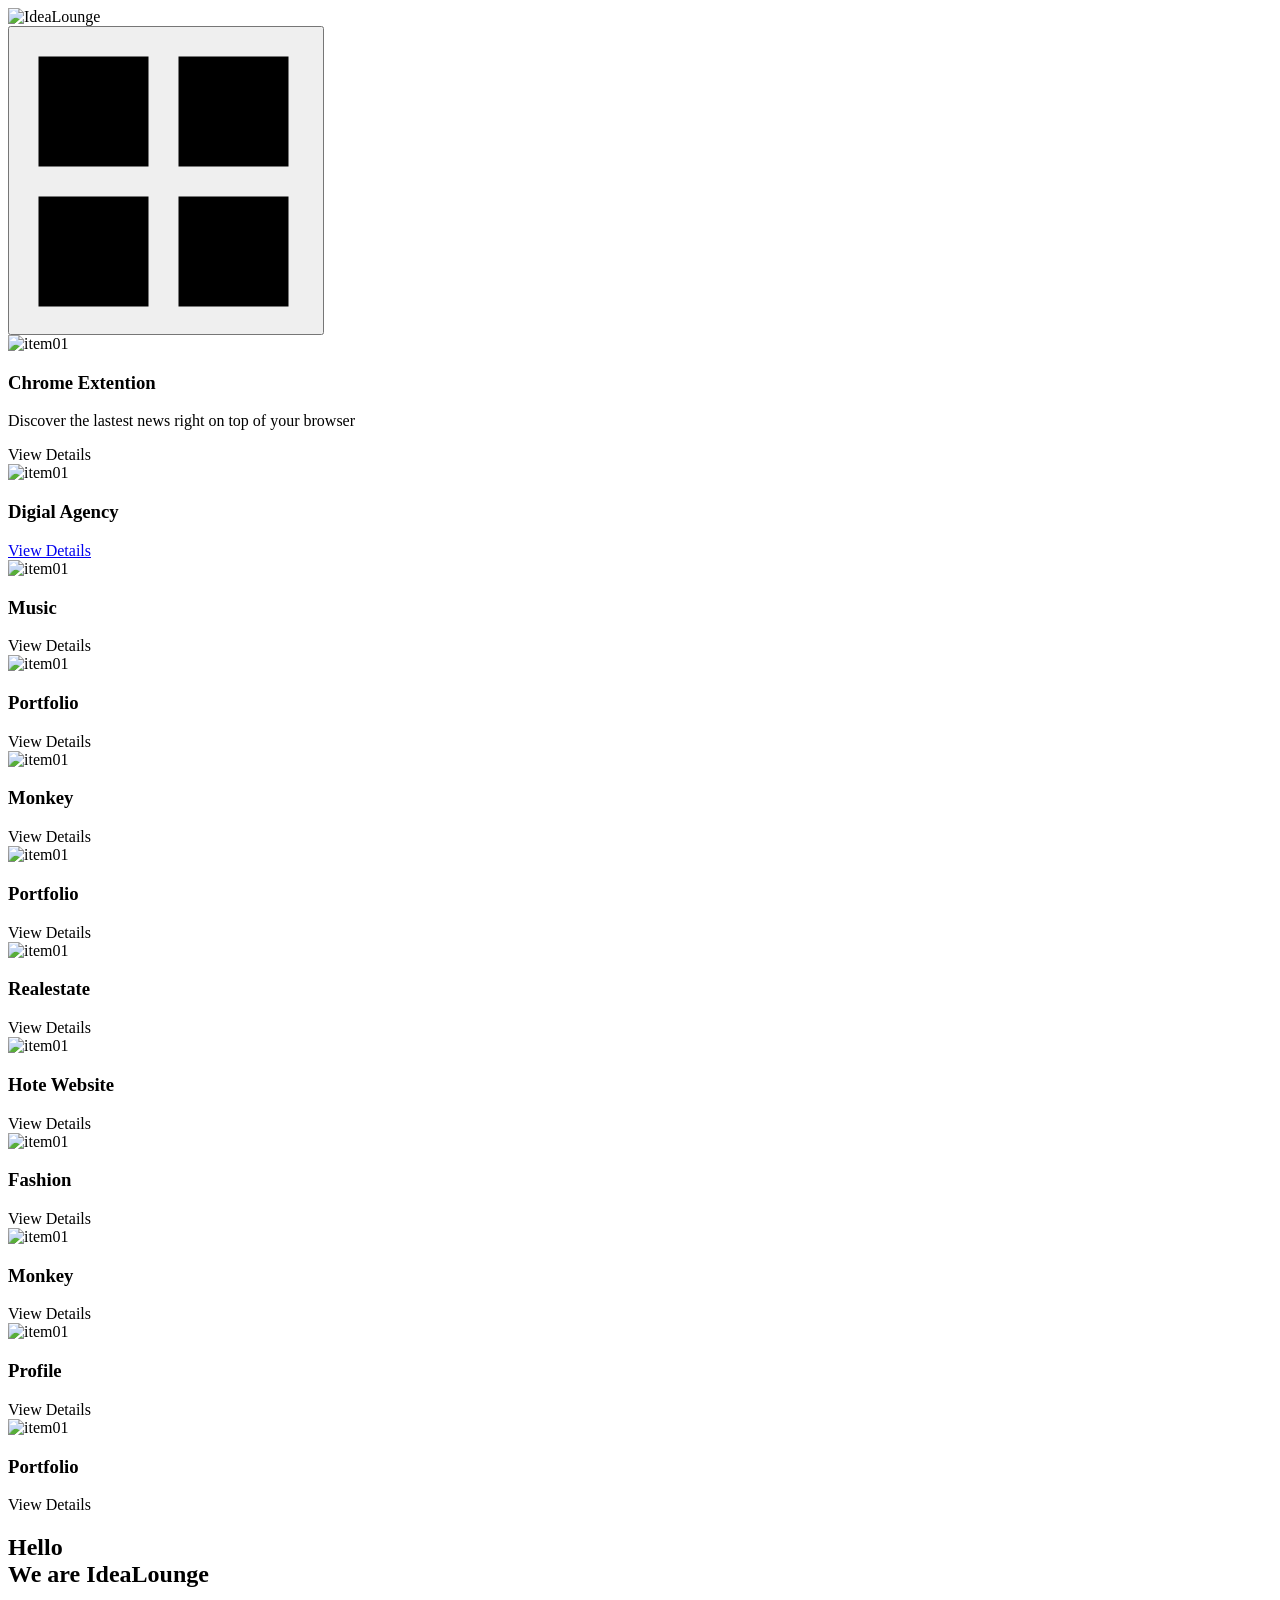
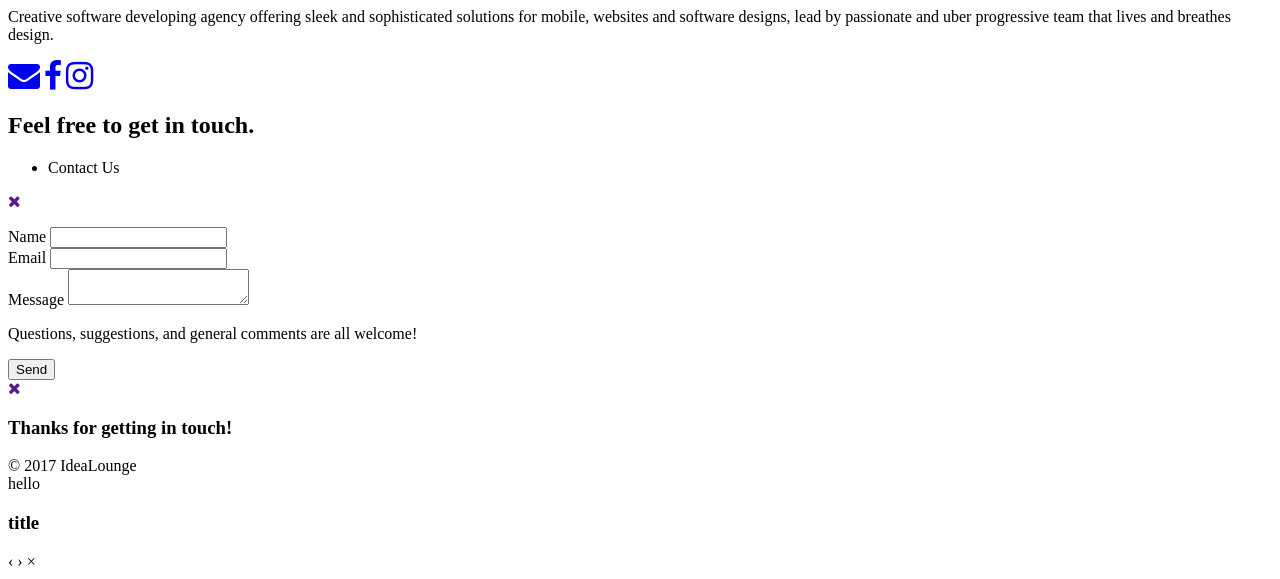
==== views/index.html @ 8973b8fc "feat(frontEnd):logo added" ====
<!DOCTYPE html>

<html lang="en">
  <head>
    <meta charset="UTF-8" />
    <meta http-equiv="Content-Type" content="text/html; charset=utf-8" />
    <meta name="viewport" content="width=device-width, initial-scale=1, maximum-scale=1, user-scalable=no">
    <title>IdeaLounge</title>

    <!-- Style Dependencies -->
    <link rel="stylesheet"  href="contact-us/stylesheets/style.css" />
    <!-- Google fonts -->
    <link href='http://fonts.googleapis.com/css?family=Roboto:400,300,700' rel='stylesheet' type='text/css'>
    <!-- font awesome -->
    <link href="//maxcdn.bootstrapcdn.com/font-awesome/4.2.0/css/font-awesome.min.css" rel="stylesheet">
    <!-- bootstrap -->
    <link rel="stylesheet" href="original/bootstrap/css/bootstrap.min.css" />
    <!-- animate.css -->
    <link rel="stylesheet" href="original/animate/animate.css" />
    <!-- gallery -->
    <link rel="stylesheet" href="original/gallery/blueimp-gallery.min.css">
    <!-- favicon -->
    <link rel="shortcut icon" href="images/favicon.png" type="image/x-icon">
    <link rel="icon" href="images/favicon.png" type="image/x-icon">
    <link rel="stylesheet" type="text/css" href="original/slidingheader/layout-simple.css" />
    <link rel="stylesheet" href="original/style.css">
    <!-- Style Dependencies -->
    <link rel="shortcut icon" type="image/png" href="images/favicon.png"/>
  </head>

  <body id="home">
		<div id="container">
			<header class="intro">
        <div class="overlay spacer text-center">
          <div class="intro__content">
            <div class="logo_container">
              <img class="logo" width="300px" class="logo" src="images/logo.png" alt="IdeaLounge"/>
            </div>
            <button class="trigger" position="center" >
              <svg width="100%" height="100%" viewBox="0 0 60 60" preserveAspectRatio="none">
              	<g class="icon icon--grid">
              		<rect x="32.5" y="5.5" width="22" height="22"/>
              		<rect x="4.5" y="5.5" width="22" height="22"/>
              		<rect x="32.5" y="33.5" width="22" height="22"/>
              		<rect x="4.5" y="33.5" width="22" height="22"/>
              	</g>
              	<g class="icon icon--cross">
              		<line x1="4.5" y1="55.5" x2="54.953" y2="5.046"/>
              		<line x1="54.953" y1="55.5" x2="4.5" y2="5.047"/>
              	</g>
              </svg>
            </button>
          </div><!-- /intro__content -->
        </div>
       </header><!-- /intro -->

       <section class="items-wrap">
          <div class="container">
          	 <div class="spacer">
          	   <div class="row">

          		   <div class="col-sm-4 fadeInUp wowload">
          			   <div class="gallery-items">
          			     <img class="img-responsive" src="images/portfolio/1.jpg" alt="item01"/>
          			     <div class="caption"><h3>Chrome Extention</h3><p>Discover the lastest news right on top of your browser</p> <a title="Fashion Website" class="gallery-image btn btn-default" data-gallery>View Details</a></div>
          			   </div>
          		   </div>

                 <div class="col-sm-4 fadeInUp wowload">
          			   <div class="gallery-items">
          			     <img class="img-responsive" src="images/portfolio/2.jpg" alt="item01"/>
          			     <div class="caption"><h3>Digial Agency</h3> <a href="images/portfolio/1.jpg" title="Digial Agency"  class="gallery-image btn btn-default" data-gallery>View Details</a></div>
          			  </div>
          		  </div>

            		<div class="col-sm-4 fadeInUp wowload">
            			 <div class="gallery-items">
            			   <img class="img-responsive" src="images/portfolio/3.jpg" alt="item01"/>
            			   <div class="caption"><h3>Music</h3> <a title="Music"  class="gallery-image btn btn-default" data-gallery >View Details</a></div>
            			 </div>
            		</div>

            		<div class="col-sm-4 fadeInUp wowload">
            		  <div class="gallery-items">
            			  <img class="img-responsive" src="images/portfolio/5.jpg" alt="item01"/>
            			  <div class="caption"><h3>Portfolio</h3> <a title="Portfolio" class="gallery-image btn btn-default" data-gallery >View Details</a></div>
            			</div>
            	 </div>

            		<div class="col-sm-4 fadeInUp wowload">
            			  <div class="gallery-items">
            			   <img class="img-responsive" src="images/portfolio/4.jpg" alt="item01"/>
            			   <div class="caption"><h3>Monkey</h3> <a title="Monkey" class="gallery-image btn btn-default" data-gallery>View Details</a></div>
            			  </div>
            		</div>

            		<div class="col-sm-4 fadeInUp wowload">
            			 <div class="gallery-items">
            			  <img class="img-responsive" src="images/portfolio/6.jpg" alt="item01"/>
            			  <div class="caption"><h3>Portfolio</h3> <a title="Portfolio"  class="gallery-image btn btn-default" data-gallery>View Details</a></div>
            			</div>
            		</div>

            		<div class="col-sm-4 fadeInUp wowload">
            			 <div class="gallery-items">
            			   <img class="img-responsive" src="images/portfolio/7.jpg" alt="item01"/>
            			   <div class="caption"><h3>Realestate</h3><a title="Realestate"  class="gallery-image btn btn-default" data-gallery>View Details</a></div>
            			</div>
            		</div>

            		<div class="col-sm-4 fadeInUp wowload">
            			<div class="gallery-items">
            			  <img class="img-responsive" src="images/portfolio/8.jpg" alt="item01"/>
            			  <div class="caption"><h3>Hote Website</h3> <a title="Hotel Gallery"  class="gallery-image btn btn-default" data-gallery>View Details</a></div>
            			</div>
            		</div>

            		<div class="col-sm-4 fadeInUp wowload">
            			<div class="gallery-items">
            			  <img class="img-responsive" src="images/portfolio/1.jpg" alt="item01"/>
            			  <div class="caption"><h3>Fashion</h3> <a title="Fashion"  class="gallery-image btn btn-default" data-gallery>View Details</a></div>
            			</div>
            		</div>

            		<div class="col-sm-4 fadeInUp wowload">
            			<div class="gallery-items">
            			  <img class="img-responsive" src="images/portfolio/4.jpg" alt="item01"/>
            			  <div class="caption"><h3>Monkey</h3> <a  title="Monkey" class="gallery-image btn btn-default" data-gallery>View Details</a></div>
            			</div>
            		</div>

            		<div class="col-sm-4 fadeInUp wowload">
            			<div class="gallery-items">
            			  <img class="img-responsive" src="images/portfolio/5.jpg" alt="item01"/>
            			  <div class="caption"><h3>Profile</h3><a  title="Profile" class="gallery-image btn btn-default" data-gallery>View Details</a></div>
            			</div>
            		</div>

            		<div class="col-sm-4 fadeInUp wowload">
            			<div class="gallery-items">
            			  <img class="img-responsive" src="images/portfolio/6.jpg" alt="item01"/>
            			  <div class="caption"><h3>Portfolio</h3> <a  title="Portfolio" class="gallery-image btn btn-default" data-gallery>View Details</a></div>
            			</div>
              	</div>
              </div>
           </div>
        </div>
      </section>
    </div><!-- /container -->


   <div class="about">
    	<div class="overlay spacer text-center">
    	  <div class="container">
    	    <h2>Hello<br/> We are <b>IdeaLounge</b></h2>
    	    <p>Creative software developing agency offering sleek and sophisticated solutions for mobile, websites and software designs, lead by passionate and uber progressive team that lives and breathes design.</p>
    	    <div class="wowload fadeInUp social">
            <a href="mailto:idealounge.info@gmail.com" target="_top"><i class="fa fa-envelope fa-2x" aria-hidden="true"></i></a>
            <a href="https://www.facebook.com/groups/1576130375780789/" target=blank><i class="fa fa-facebook fa-2x"></i></a>
            <a href="https://www.instagram.com/idea.lounge/" target=blank><i class="fa fa-instagram fa-2x"></i></a>
         </div>
    	 </div>
       <div class="contact-container">
         <h2>Feel free to get in touch.</h2>
         <ul class="actions">
           <li><a id="contact" class="button big">Contact Us</a></li>
         </ul>
       </div>

      <div class="cd-popup contact" role="alert">
         <form name="contactform" id="contactform" class="contact-form">
           <div class="cd-popup-container" style="">
             <p style="">
               <a href="" class="cd-popup-close cd-close-button">
                 <i class="fa fa-times" style="pointer-events:none;"></i>
               </a>
             </p>

             <div class="name">
               <label for="name">Name</label>
               <input type="text" id="name" name="name" />
             </div>

             <div class="email">
               <label for="email">Email</label>
               <input type="text" id="email" name="email" />
             </div>

             <div class="message">
               <label for="message">Message</label>
               <textarea name="message" id="message" name="message"></textarea>
             </div>
            <!-- <br>
            <div class="checkbox">
              <input type="checkbox" id="human" name="human" />
              <label for="human">I am a human and not a robot.</label>
            </div>
            <br> -->
             <div class="submit">
               <p class="user-message" id="contactblurb"> Questions, suggestions, and general comments are all welcome!</p>
               <input type="submit" name="submit" id="submit" value="Send" />
             </div>
           </div>
         </form>
       </div>

      <div class="cd-popup notification" role="alert">
        <div class="cd-popup-container">
          <a href="" class="cd-popup-close cd-close-button"><i class="fa fa-times" style="pointer-events:none;"></i></a>
          <p>
            <h3 id="notification-text">Thanks for getting in touch!</h3>
          </p>
         </div>
       </div>
     </div>
    </div>
    <div class="text-center copyright">© 2017 IdeaLounge</a></div>


    <!-- The Bootstrap Image Gallery lightbox, should be a child element of the document body -->
    <div id="blueimp-gallery" class="blueimp-gallery blueimp-gallery-controls">
        <!-- The container for the modal slides -->
        <div class="slides">hello</div>
        <!-- Controls for the borderless lightbox -->
        <h3 class="title">title</h3>
        <a class="prev">‹</a>
        <a class="next">›</a>
        <a class="close">×</a>
    </div>

    <!-- Javascript Dependencies -->
    <script type="text/javascript" src="bower_components/jquery/dist/jquery.min.js"></script>
    <script type="text/javascript" src="bower_components/magnific-popup/dist/jquery.magnific-popup.min.js"></script>
    <!-- jquery -->
    <script src="original/jquery.js"></script>
    <!-- wow script -->
    <script src="original/wow/wow.min.js"></script>
    <!-- slider -->
    <script src="original/slidingheader/classie.js"></script>
    <!-- boostrap -->
    <script src="original/bootstrap/js/bootstrap.js" type="text/javascript" ></script>
    <!-- jquery mobile -->
    <script src="original/mobile/touchSwipe.min.js"></script>
    <!-- jquery mobile -->
    <script src="original/respond/respond.js"></script>
    <!-- gallery -->
    <script src="original/gallery/jquery.blueimp-gallery.min.js"></script>
    <!-- custom script -->
    <script src="original/script.js"></script>
    <script type="text/javascript" src="contact-us/javascripts/scripts.js"></script>
    <!-- Javascript Dependencies -->
  </body>
</html>
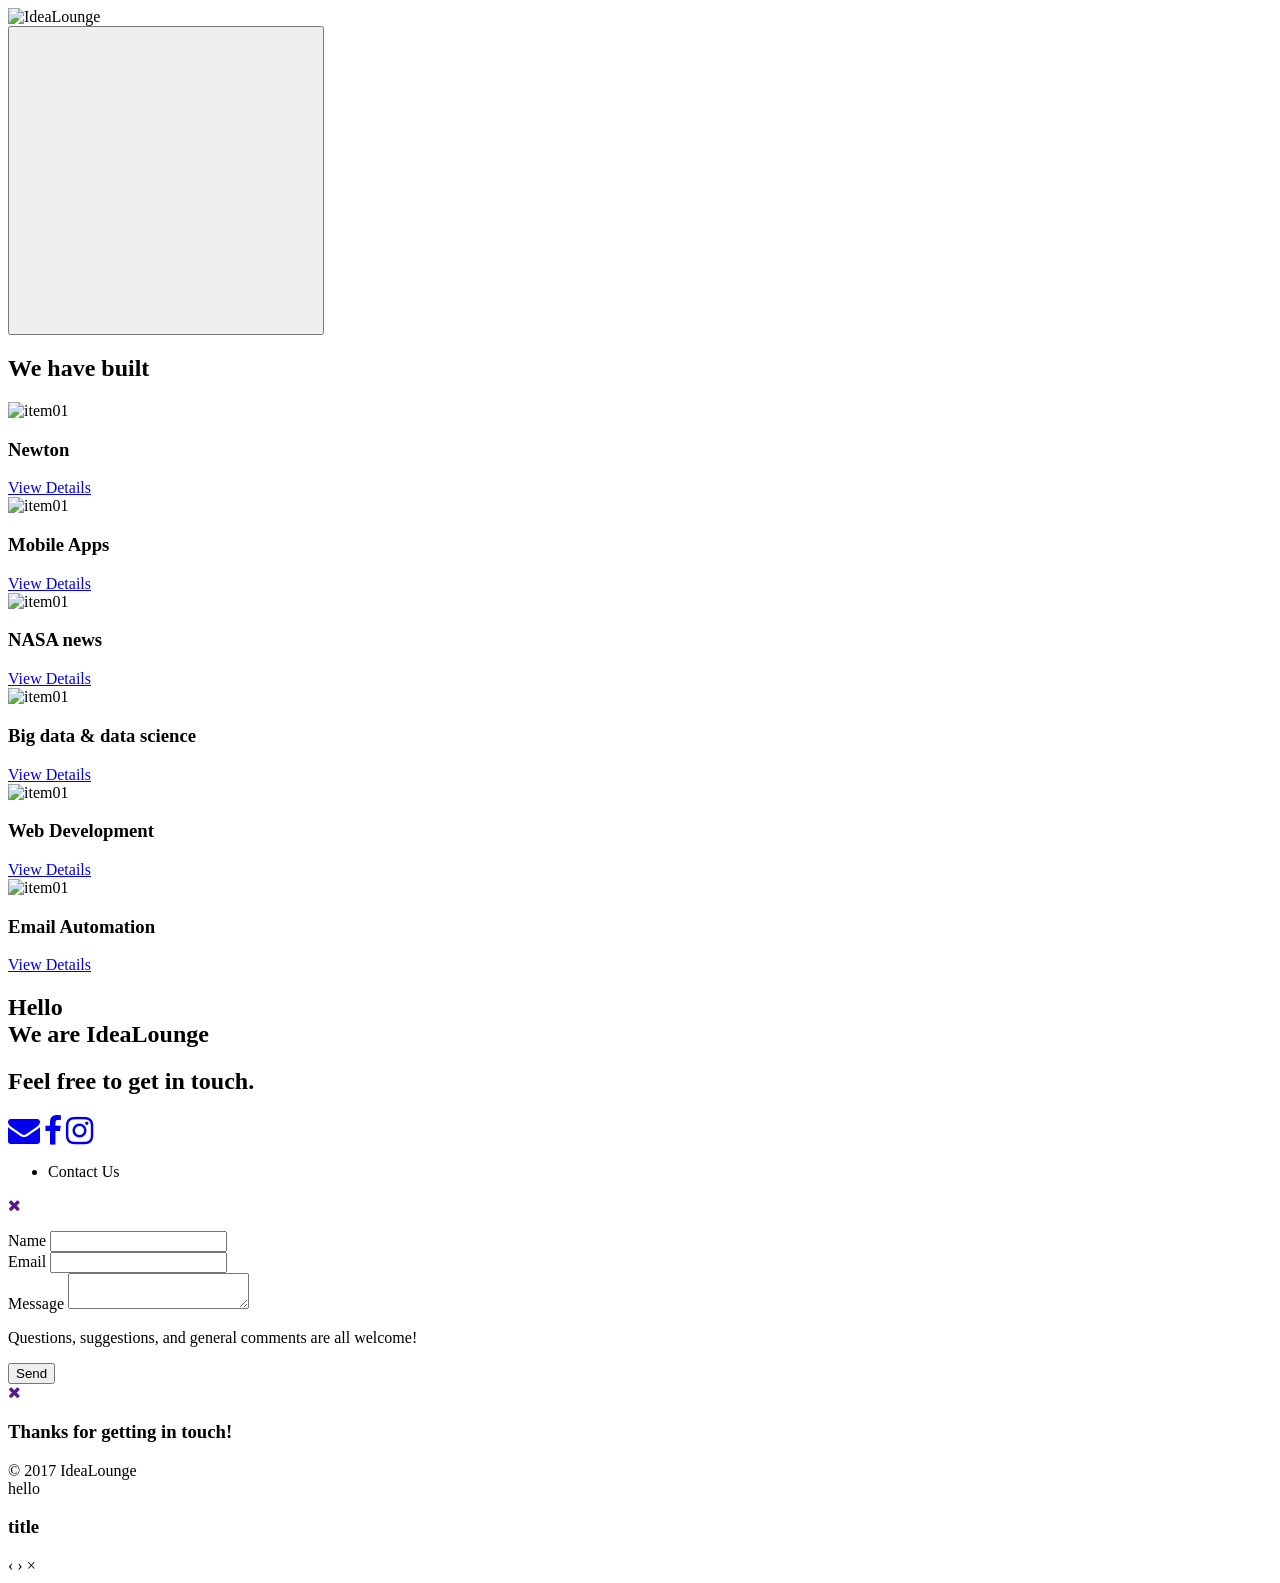
==== commit 435405ae: "feat(css):added classes" ====
--- a/views/index.html
+++ b/views/index.html
@@ -39,10 +39,15 @@
             <button class="trigger" position="center" >
               <svg width="100%" height="100%" viewBox="0 0 60 60" preserveAspectRatio="none">
               	<g class="icon icon--grid">
-              		<rect x="32.5" y="5.5" width="22" height="22"/>
+
+              		<!-- <rect x="32.5" y="5.5" width="22" height="22"/>
               		<rect x="4.5" y="5.5" width="22" height="22"/>
               		<rect x="32.5" y="33.5" width="22" height="22"/>
-              		<rect x="4.5" y="33.5" width="22" height="22"/>
+              		<rect x="4.5" y="33.5" width="22" height="22"/> -->
+                  <line x1="4.5" y1="55.5" x2="4.5" y2="5.047"/>
+                  <line x1="4.5" y1="5.047" x2="4.5" y2="5.047"/>
+                  <line x1="54.953" y1="55.5" x2="4.5" y2="5.047"/>
+                  <line x1="54.953" y1="55.5" x2="54.953" y2="5.046"/>
               	</g>
               	<g class="icon icon--cross">
               		<line x1="4.5" y1="55.5" x2="54.953" y2="5.046"/>
@@ -58,91 +63,55 @@
           <div class="container">
           	 <div class="spacer">
           	   <div class="row">
-
-          		   <div class="col-sm-4 fadeInUp wowload">
-          			   <div class="gallery-items">
-          			     <img class="img-responsive" src="images/portfolio/1.jpg" alt="item01"/>
-          			     <div class="caption"><h3>Chrome Extention</h3><p>Discover the lastest news right on top of your browser</p> <a title="Fashion Website" class="gallery-image btn btn-default" data-gallery>View Details</a></div>
-          			   </div>
-          		   </div>
+                 <div><h2 class="main-caption">We have built</h2><div>
+
 
                  <div class="col-sm-4 fadeInUp wowload">
-          			   <div class="gallery-items">
-          			     <img class="img-responsive" src="images/portfolio/2.jpg" alt="item01"/>
-          			     <div class="caption"><h3>Digial Agency</h3> <a href="images/portfolio/1.jpg" title="Digial Agency"  class="gallery-image btn btn-default" data-gallery>View Details</a></div>
-          			  </div>
-          		  </div>
+                   <div class="gallery-items">
+                     <img class="img-responsive" src="images/portfolio/3.png" alt="item01"/>
+                     <div class="caption"><h3>Newton</h3> <a title="Computer Vision" href="http://www.aitoelabs.com/" target="blank" class="gallery-image btn btn-default" >View Details</a></div>
+                   </div>
+                </div>
+
+                <div class="col-sm-4 fadeInUp wowload">
+                  <div class="gallery-items">
+                    <img class="img-responsive" src="images/portfolio/2.png" alt="item01"/>
+                    <div class="caption"><h3>Mobile Apps</h3> <a href="https://youtu.be/M_Rwkaa09Xc" target="blank" title="Mobile Apps"  class="gallery-image btn btn-default" >View Details</a></div>
+                 </div>
+               </div>
+
+                 <div class="col-sm-4 fadeInUp wowload">
+                   <div class="gallery-items">
+                     <img class="img-responsive" src="images/portfolio/1.png" alt="item01"/>
+                   <div class="caption"><h3>NASA news</h3>
+                       <a href="https://github.com/alonakos/NASA-news-chrome-extention" target="blank" title="NASA news" class="gallery-image btn btn-default" >View Details</a>
+                    </div>
+                   </div>
+                 </div>
+
+
+
+
+            		<div class="col-sm-4 fadeInUp wowload">
+            		  <div class="gallery-items">
+            			  <img class="img-responsive" src="images/portfolio/5.png" alt="item01"/>
+            			  <div class="caption"><h3>Big data & data science</h3> <a title="Data Science" href="https://www.youtube.com/watch?v=rX0Q1tDibvY&feature=youtu.be" target="blank" class="gallery-image btn btn-default" >View Details</a></div>
+            			</div>
+            	 </div>
 
             		<div class="col-sm-4 fadeInUp wowload">
             			 <div class="gallery-items">
-            			   <img class="img-responsive" src="images/portfolio/3.jpg" alt="item01"/>
-            			   <div class="caption"><h3>Music</h3> <a title="Music"  class="gallery-image btn btn-default" data-gallery >View Details</a></div>
-            			 </div>
+            			  <img class="img-responsive" src="images/portfolio/6.png" alt="item01"/>
+            			  <div class="caption"><h3>Web Development</h3> <a href="#" target="blank" title="Web Development"  class="gallery-image btn btn-default" >View Details</a></div>
+            			</div>
             		</div>
 
-            		<div class="col-sm-4 fadeInUp wowload">
-            		  <div class="gallery-items">
-            			  <img class="img-responsive" src="images/portfolio/5.jpg" alt="item01"/>
-            			  <div class="caption"><h3>Portfolio</h3> <a title="Portfolio" class="gallery-image btn btn-default" data-gallery >View Details</a></div>
-            			</div>
-            	 </div>
 
             		<div class="col-sm-4 fadeInUp wowload">
             			  <div class="gallery-items">
-            			   <img class="img-responsive" src="images/portfolio/4.jpg" alt="item01"/>
-            			   <div class="caption"><h3>Monkey</h3> <a title="Monkey" class="gallery-image btn btn-default" data-gallery>View Details</a></div>
-            			  </div>
-            		</div>
-
-            		<div class="col-sm-4 fadeInUp wowload">
-            			 <div class="gallery-items">
-            			  <img class="img-responsive" src="images/portfolio/6.jpg" alt="item01"/>
-            			  <div class="caption"><h3>Portfolio</h3> <a title="Portfolio"  class="gallery-image btn btn-default" data-gallery>View Details</a></div>
+            			   <img class="img-responsive" src="images/portfolio/4.png" alt="item01"/>
+            			   <div class="caption"><h3>Email Automation</h3> <a title="Email Automation" href="#" target="blank" class="gallery-image btn btn-default" >View Details</a></div>
             			</div>
-            		</div>
-
-            		<div class="col-sm-4 fadeInUp wowload">
-            			 <div class="gallery-items">
-            			   <img class="img-responsive" src="images/portfolio/7.jpg" alt="item01"/>
-            			   <div class="caption"><h3>Realestate</h3><a title="Realestate"  class="gallery-image btn btn-default" data-gallery>View Details</a></div>
-            			</div>
-            		</div>
-
-            		<div class="col-sm-4 fadeInUp wowload">
-            			<div class="gallery-items">
-            			  <img class="img-responsive" src="images/portfolio/8.jpg" alt="item01"/>
-            			  <div class="caption"><h3>Hote Website</h3> <a title="Hotel Gallery"  class="gallery-image btn btn-default" data-gallery>View Details</a></div>
-            			</div>
-            		</div>
-
-            		<div class="col-sm-4 fadeInUp wowload">
-            			<div class="gallery-items">
-            			  <img class="img-responsive" src="images/portfolio/1.jpg" alt="item01"/>
-            			  <div class="caption"><h3>Fashion</h3> <a title="Fashion"  class="gallery-image btn btn-default" data-gallery>View Details</a></div>
-            			</div>
-            		</div>
-
-            		<div class="col-sm-4 fadeInUp wowload">
-            			<div class="gallery-items">
-            			  <img class="img-responsive" src="images/portfolio/4.jpg" alt="item01"/>
-            			  <div class="caption"><h3>Monkey</h3> <a  title="Monkey" class="gallery-image btn btn-default" data-gallery>View Details</a></div>
-            			</div>
-            		</div>
-
-            		<div class="col-sm-4 fadeInUp wowload">
-            			<div class="gallery-items">
-            			  <img class="img-responsive" src="images/portfolio/5.jpg" alt="item01"/>
-            			  <div class="caption"><h3>Profile</h3><a  title="Profile" class="gallery-image btn btn-default" data-gallery>View Details</a></div>
-            			</div>
-            		</div>
-
-            		<div class="col-sm-4 fadeInUp wowload">
-            			<div class="gallery-items">
-            			  <img class="img-responsive" src="images/portfolio/6.jpg" alt="item01"/>
-            			  <div class="caption"><h3>Portfolio</h3> <a  title="Portfolio" class="gallery-image btn btn-default" data-gallery>View Details</a></div>
-            			</div>
-              	</div>
-              </div>
            </div>
         </div>
       </section>
@@ -153,17 +122,16 @@
     	<div class="overlay spacer text-center">
     	  <div class="container">
     	    <h2>Hello<br/> We are <b>IdeaLounge</b></h2>
-    	    <p>Creative software developing agency offering sleek and sophisticated solutions for mobile, websites and software designs, lead by passionate and uber progressive team that lives and breathes design.</p>
-    	    <div class="wowload fadeInUp social">
-            <a href="mailto:idealounge.info@gmail.com" target="_top"><i class="fa fa-envelope fa-2x" aria-hidden="true"></i></a>
-            <a href="https://www.facebook.com/groups/1576130375780789/" target=blank><i class="fa fa-facebook fa-2x"></i></a>
-            <a href="https://www.instagram.com/idea.lounge/" target=blank><i class="fa fa-instagram fa-2x"></i></a>
-         </div>
     	 </div>
        <div class="contact-container">
          <h2>Feel free to get in touch.</h2>
+         <div class="wowload fadeInUp social">
+           <a href="mailto:idealounge.info@gmail.com" target="_top"><i class="fa fa-envelope fa-2x" aria-hidden="true"></i></a>
+           <a href="https://www.facebook.com/groups/1576130375780789/" target=blank><i class="fa fa-facebook fa-2x"></i></a>
+           <a href="https://www.instagram.com/idea.lounge/" target=blank><i class="fa fa-instagram fa-2x"></i></a>
+         </div>
          <ul class="actions">
-           <li><a id="contact" class="button big">Contact Us</a></li>
+           <li><a id="contact" class="gallery-image btn btn-default">Contact Us</a></li>
          </ul>
        </div>
 
